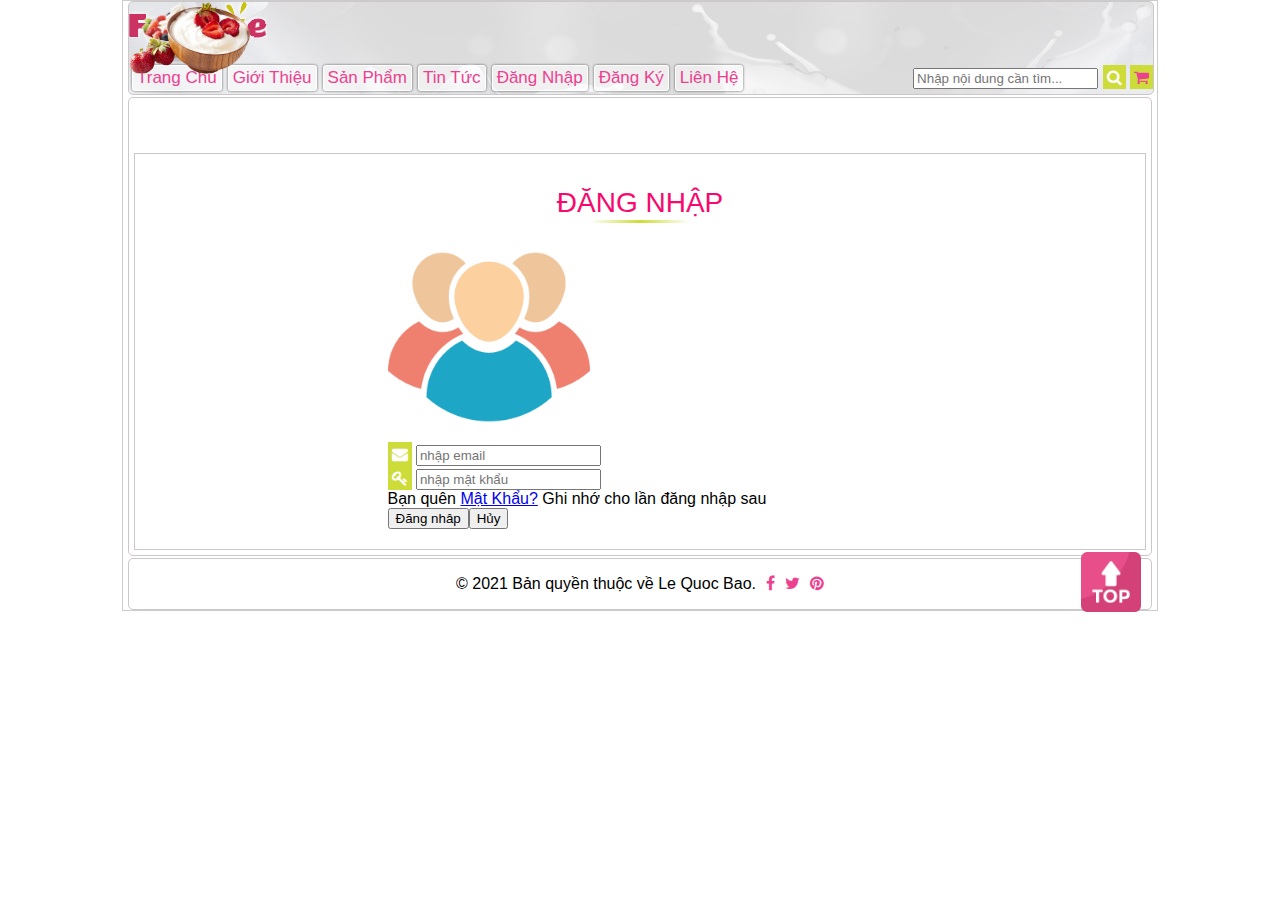
==== dangnhap.html @ fca306f3 "first commit" ====
<!DOCTYPE html>
<html lang="vi-VN">
  <head>
    <meta charset="UTF-8" />
    <title>Đăng Ký</title>
    <link
      href="images/favicon.ico"
      rel="shortcut icon"
      type="image/vnd.microsoft.icon"
    />
    <link
      rel="stylesheet"
      href="https://cdnjs.cloudflare.com/ajax/libs/font-awesome/4.7.0/css/font-awesome.min.css"
    />
    <link rel="stylesheet" href="stylesdangnhap.css" />
  </head>
  <body>
    <header>
      <img id="header-img1" src="images/header-img1.png" alt="" />
      <img id="header-img2" src="images/header-img2.png" alt="" />
      <img id="header-img3" src="images/header-img3.png" alt="" />
      <a id="#top" href="trangchu_LeQuocBao_B2203492.html"
        ><img src="images/logo.png" alt=""
      /></a>
      <nav>
        <a href="trangchu_LeQuocBao_B2203492.html">Trang Chủ</a>
        <a href="gioithieu.html">Giới Thiệu</a>
        <a href="sanpham.html">Sản Phẩm</a>
        <a href="tintuc.html">Tin Tức</a>
        <a href="dangnhap.html">Đăng Nhập</a>
        <a href="dangky.html">Đăng Ký</a>
        <a href="lienhe.html">Liên Hệ</a>
        <div class="search-container">
          <form method="get" action="#">
            <div class="input-container">
              <input
                id="search"
                class="search-input"
                type="text"
                placeholder="Nhập nội dung cần tìm..."
                name="search"
              />
              <i class="fa fa-search icon-white"></i>
              <i class="fa fa-shopping-cart icon-pink"></i>
            </div>
          </form>
        </div>
      </nav>
    </header>
    <main class="one-col">
      <article class="left-cell"></article>
      <article class="article-cell">
        <form action="#" method="post" enctype="multipart/form-data">
          <h1>ĐĂNG NHẬP</h1>
          <img src="./images/dangnhap/userlogin.png" alt="Đăng nhập" />
          <div class="r">
            <i class="fa fa-envelope icon-white"></i>
            <input
              class="input-field"
              type="text"
              placeholder="nhập email"
              name="email"
            />
          </div>
          <div class="r">
            <i class="fa fa-key icon-white"></i>
            <input
              class="input-field"
              type="password"
              placeholder="nhập mật khẩu"
              name="psw"
            />
          </div>

          <div>
            Bạn quên <a href="#">Mật Khẩu?</a> Ghi nhớ cho lần đăng nhập sau
          </div>
          <button type="submit" class="btn">Đăng nhâp</button
          ><button type="reset" class="btn">Hủy</button>
        </form>
      </article>
    </main>
    <footer>
      <p>
        &copy; 2021 Bản quyền thuộc về Le Quoc Bao.
        <a href="#" class="social-icon"><i class="fa fa-facebook-f"></i></a>
        <a href="#" class="social-icon"><i class="fa fa-twitter"></i></a>
        <a href="#" class="social-icon"><i class="fa fa-pinterest"></i></a>
        <a href="#top" class="gotop"><img src="images/top.png" width="60" /></a>
      </p>
    </footer>
  </body>
</html>
---- stylesdangnhap.css ----
body {
  margin: 0 auto;
  border: 1px solid #ccc;
  padding: 0 5px;
  font-family: Arial, Helvetica, sans-serif;
  max-width: 1024px;
  display: grid;
  grid-template-areas:
    "header-cell"
    "nav-cell"
    "main-cell"
    "footer-cell";
}
main,
header,
footer {
  border: 1px solid #ccc7c8;
  background-color: #fff;
  border-radius: 5px;
}
header {
  grid-area: header-cell;
  background-image: url(./images/header.png);
}
nav {
  grid-area: nav-cell;
}
main {
  grid-area: main-cell;
}
/*1 cột*/
main.one-col {
  display: grid;
  grid-template-areas:
    "left-cell"
    "article-cell"
    "right-cell";
}
/*2 cols*/
main.two-cols-left {
  display: grid;
  grid-template-columns: 1fr 3fr;
  grid-template-areas: "left-cell article-cell";
}
main.two-cols-right {
  display: grid;
  grid-template-columns: 3fr 1fr;
  grid-template-areas: "article-cell right-cell";
}
main.three-cols {
  display: grid;
  grid-template-columns: 1fr 3fr 1fr;
  grid-template-areas: "left-cell article-cell right-cell";
}
footer {
  grid-area: footer-cell;
}
header {
  position: relative;
  width: 100%;
  border-radius: 5px;
  border: 1px solid #ccc7c8;
  /* padding: 0 5px; */
  margin: 0 0 2px 0;
}

#header-img1 {
  height: 100px;
  top: -30px;
  position: absolute;
  animation: moveImage1 3s forwards;
}
@keyframes moveImage1 {
  from {
    left: 80%;
  }
  to {
    left: 30%;
  }
}
#header-img2 {
  height: 70px;
  top: -5px;
  position: absolute;
  animation: moveImage2 3s forwards;
}
@keyframes moveImage2 {
  from {
    left: 80%;
  }
  to {
    left: 45%;
  }
}
#header-img3 {
  height: 80px;
  top: 0px;
  position: absolute;
  animation: moveImage3 3s forwards;
}
@keyframes moveImage3 {
  from {
    left: 80%;
  }
  to {
    left: 63%;
  }
}
nav {
  grid-area: nav-cell;
  margin-top: 20px;
  border-radius: 5px;
}
nav a {
  float: left;
  margin: 3px;
  border: 1px solid #fff;
  border-radius: 3px;
  padding: 2px 4px;
  height: 20px;
  background: #ffffff80;
  color: #ed4190;
  font-size: 17px;
  text-decoration: none;
  text-align: center;
  box-shadow: 0 0 3px 0 #00000066, 0 0 2px 0 #0000004d;
}

nav a:hover {
  color: #fff;
  background-color: #ed4190;
}

.search-container {
  float: right;
  padding-top: 3px;
}

.icon-pink,
.icon-white {
  padding: 4px;
  background-color: #cddc39;
  color: #fff;
  text-align: center;
  cursor: pointer;
}
.icon-pink {
  color: #ed4190;
}

/* Căn giữa nội dung trong footer */
footer {
  margin-top: 2px;
  padding: 0 5px;
  border: 1px solid #ccc7c8;
  color: #000;
  border-radius: 5px;
  display: flex;
  justify-content: center; /* Căn giữa nội dung trong footer */
  align-items: center;
  position: relative;
}

footer p {
  display: flex;
  align-items: center;
  justify-content: center;
  gap: 10px; /* Khoảng cách giữa các icon */
}

/* Định dạng icon liên kết mạng xã hội */
footer a.social-icon {
  display: inline-block;
  color: #ed4190;
  text-decoration: none;
}

/* Căn phải nút 'về đầu trang' */
footer a.gotop {
  position: absolute;
  right: 10px;
  top: 50%;
  transform: translateY(-50%); /* Căn giữa theo chiều dọc */
}

footer a.gotop img {
  width: 60px;
}

h1 {
  font-family: "Open Sans", sans-serif;
  font-weight: 300;
  font-size: 28px;
  line-height: 34px;
  color: #f9086d;
  position: relative;
  margin: 12px 0 16px;
  text-align: center;
}

/* Đường gạch dưới cho tiêu đề chính */
h1::after {
  content: "";
  display: block;
  width: 100px;
  height: 3px;
  background: radial-gradient(circle, #cddc39, #fff);
  position: absolute;
  left: 50%;
  transform: translateX(-50%) skewX(-12deg);
  top: 100%;
}

/* Tiêu đề phụ */
h2 {
  font-family: "Open Sans", sans-serif;
  font-weight: 300;
  font-size: 24px;
  line-height: 28px;
  color: #f90b6d;
  margin: 5px 0 10px;
  text-align: left;
}
h3 {
  font-family: "Open Sans", sans-serif;
  font-weight: 300;
  font-size: 20px;
  line-height: 24px;
  color: #f9086d;
  margin-bottom: 8px;
  text-align: left;
}
main.one-col .left-cell {
  height: 50px;
  grid-area: left-cell;
}
main.one-col .article-cell {
  border: 1px solid #ccc7c8;
  max-width: 100%;
  margin: 5px;
}
main.one-col .article-cell form {
  width: 50%;
  margin: 0 auto;
  padding: 20px;
}
main.one-col .article-cell form img {
  max-width: 40%;
}
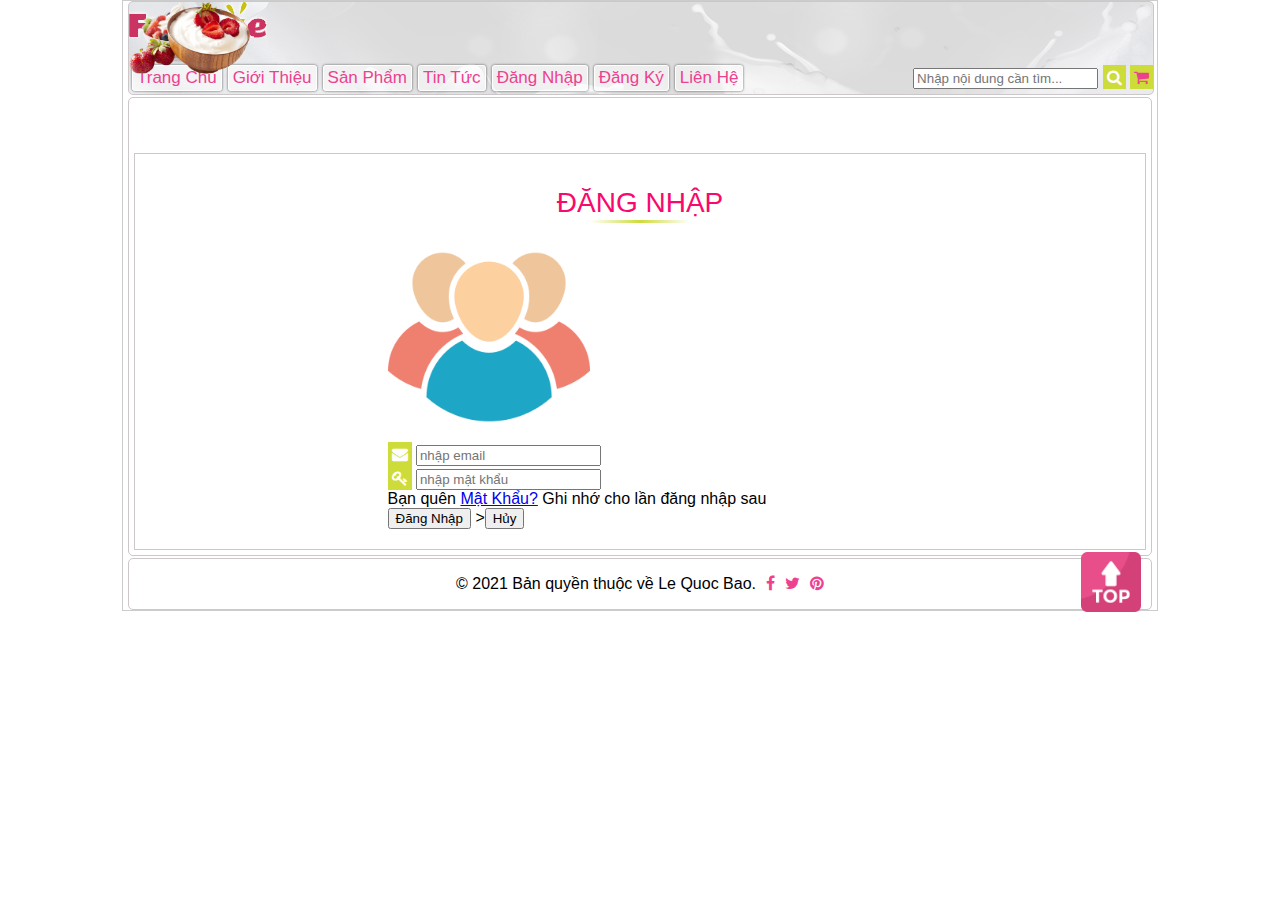
==== commit 37257637: "second commit" ====
--- a/dangnhap.html
+++ b/dangnhap.html
@@ -75,7 +75,7 @@
           <div>
             Bạn quên <a href="#">Mật Khẩu?</a> Ghi nhớ cho lần đăng nhập sau
           </div>
-          <button type="submit" class="btn">Đăng nhâp</button
+          <button type="submit" class="btn">Đăng Nhập</button>
           ><button type="reset" class="btn">Hủy</button>
         </form>
       </article>
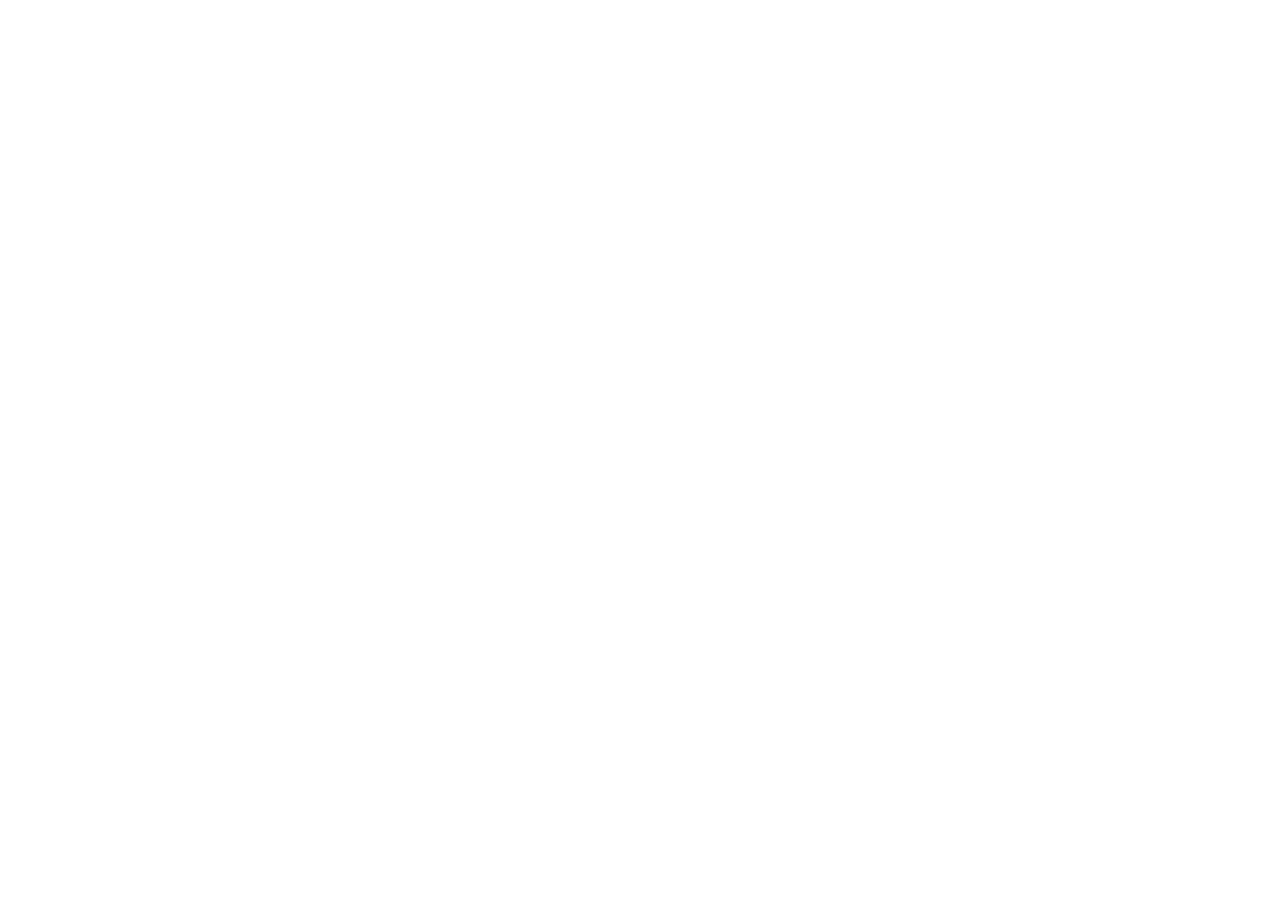
==== commit c6fa25ed: "end commit" ====
--- a/dangnhap.html
+++ b/dangnhap.html
@@ -2,7 +2,7 @@
 <html lang="vi-VN">
   <head>
     <meta charset="UTF-8" />
-    <title>Đăng Ký</title>
+    <title>Đăng nhậptitle>
     <link
       href="images/favicon.ico"
       rel="shortcut icon"
@@ -19,11 +19,9 @@
       <img id="header-img1" src="images/header-img1.png" alt="" />
       <img id="header-img2" src="images/header-img2.png" alt="" />
       <img id="header-img3" src="images/header-img3.png" alt="" />
-      <a id="#top" href="trangchu_LeQuocBao_B2203492.html"
-        ><img src="images/logo.png" alt=""
-      /></a>
+      <a id="#top" href="index.html"><img src="images/logo.png" alt="" /></a>
       <nav>
-        <a href="trangchu_LeQuocBao_B2203492.html">Trang Chủ</a>
+        <a href="index.html">Trang Chủ</a>
         <a href="gioithieu.html">Giới Thiệu</a>
         <a href="sanpham.html">Sản Phẩm</a>
         <a href="tintuc.html">Tin Tức</a>
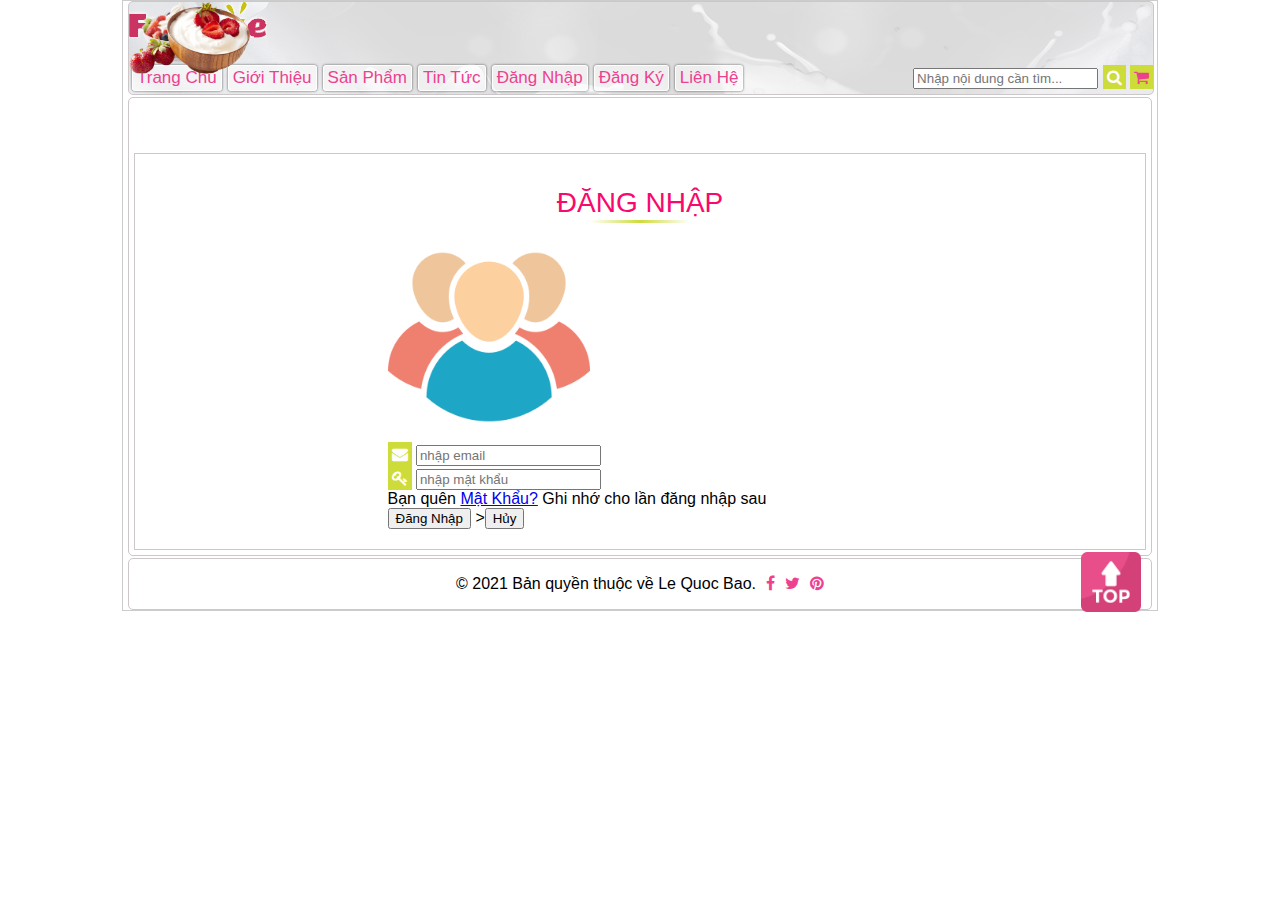
==== commit fa18abb5: "html,css commit" ====
--- a/dangnhap.html
+++ b/dangnhap.html
@@ -2,7 +2,7 @@
 <html lang="vi-VN">
   <head>
     <meta charset="UTF-8" />
-    <title>Đăng nhậptitle>
+    <title>Đăng Nhập</title>
     <link
       href="images/favicon.ico"
       rel="shortcut icon"
